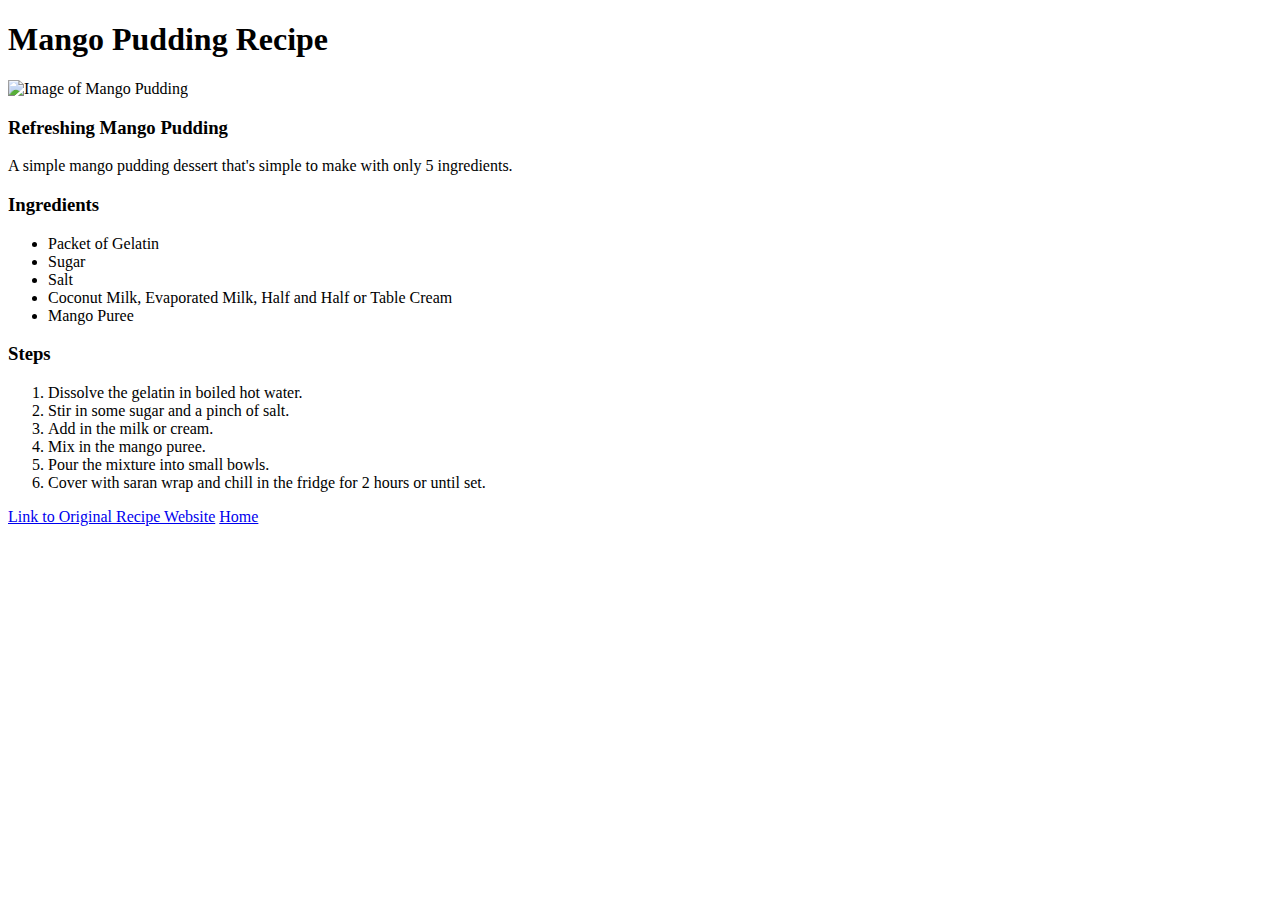
==== recipes/mango-pudding.html @ aba7c14a "Add Mango Pudding recipe page" ====
<!DOCTYPE html>
<html lang="en">
<head>
    <meta charset="UTF-8">
    <meta name="viewport" content="width=device-width, initial-scale=1.0">
    <title>Mango Pudding Recipe</title>
</head>
<body>
    <h1>Mango Pudding Recipe</h1>

    <img src="https://www.littlesweetbaker.com/wp-content/uploads/2016/04/mango-pudding-2-1.jpg" alt="Image of Mango Pudding">

    <h3>Refreshing Mango Pudding</h3>
    <p>A simple mango pudding dessert that's simple to make with only 5 ingredients.</p>

    <h3>Ingredients</h3>
    <ul>
        <li>Packet of Gelatin</li>
        <li>Sugar</li>
        <li>Salt</li>
        <li>Coconut Milk, Evaporated Milk, Half and Half or Table Cream</li>
        <li>Mango Puree</li>
    </ul>

    <h3>Steps</h3>
    <ol>
        <li>Dissolve the gelatin in boiled hot water.</li>
        <li>Stir in some sugar and a pinch of salt.</li>
        <li>Add in the milk or cream.</li>
        <li>Mix in the mango puree.</li>
        <li>Pour the mixture into small bowls.</li>
        <li>Cover with saran wrap and chill in the fridge for 2 hours or until set.</li>
    </ol>

    <a href="https://www.littlesweetbaker.com/mango-pudding-video-recipe/">Link to Original Recipe Website</a>

    <a href="../index.html">Home</a>
</body>
</html>
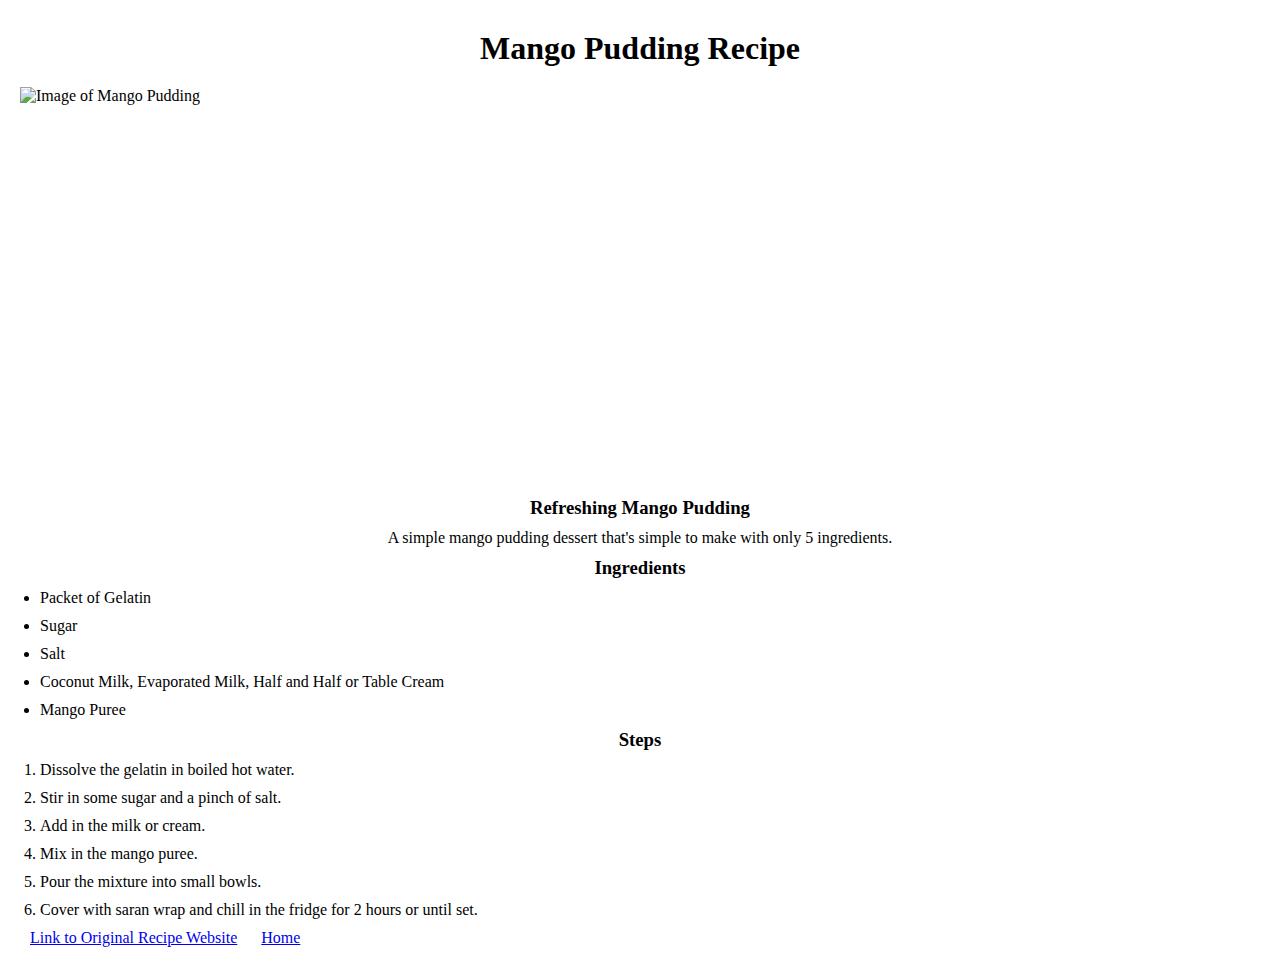
==== commit 3cf4ea61: "Apply CSS to other recipes" ====
--- a/recipes/mango-pudding.html
+++ b/recipes/mango-pudding.html
@@ -4,6 +4,8 @@
     <meta charset="UTF-8">
     <meta name="viewport" content="width=device-width, initial-scale=1.0">
     <title>Mango Pudding Recipe</title>
+
+    <link rel="stylesheet" href="../styles.css">
 </head>
 <body>
     <h1>Mango Pudding Recipe</h1>
--- a/styles.css
+++ b/styles.css
@@ -0,0 +1,32 @@
+* {
+    padding: 0;
+    margin: 10px;
+    border: 0;
+    box-sizing: border-box;
+}
+
+h1 {
+    text-align: center;
+    margin: 20px;
+}
+
+.recipe-list ul {
+    list-style-type: none;
+}
+
+.recipe-list li{
+    text-align: center;
+    font-size: 25px;
+    margin: 10px;
+}
+
+img {
+    height: 400px;
+    width: auto;
+    display: block;
+    margin:auto;
+}
+
+h3, p {
+    text-align: center;
+}